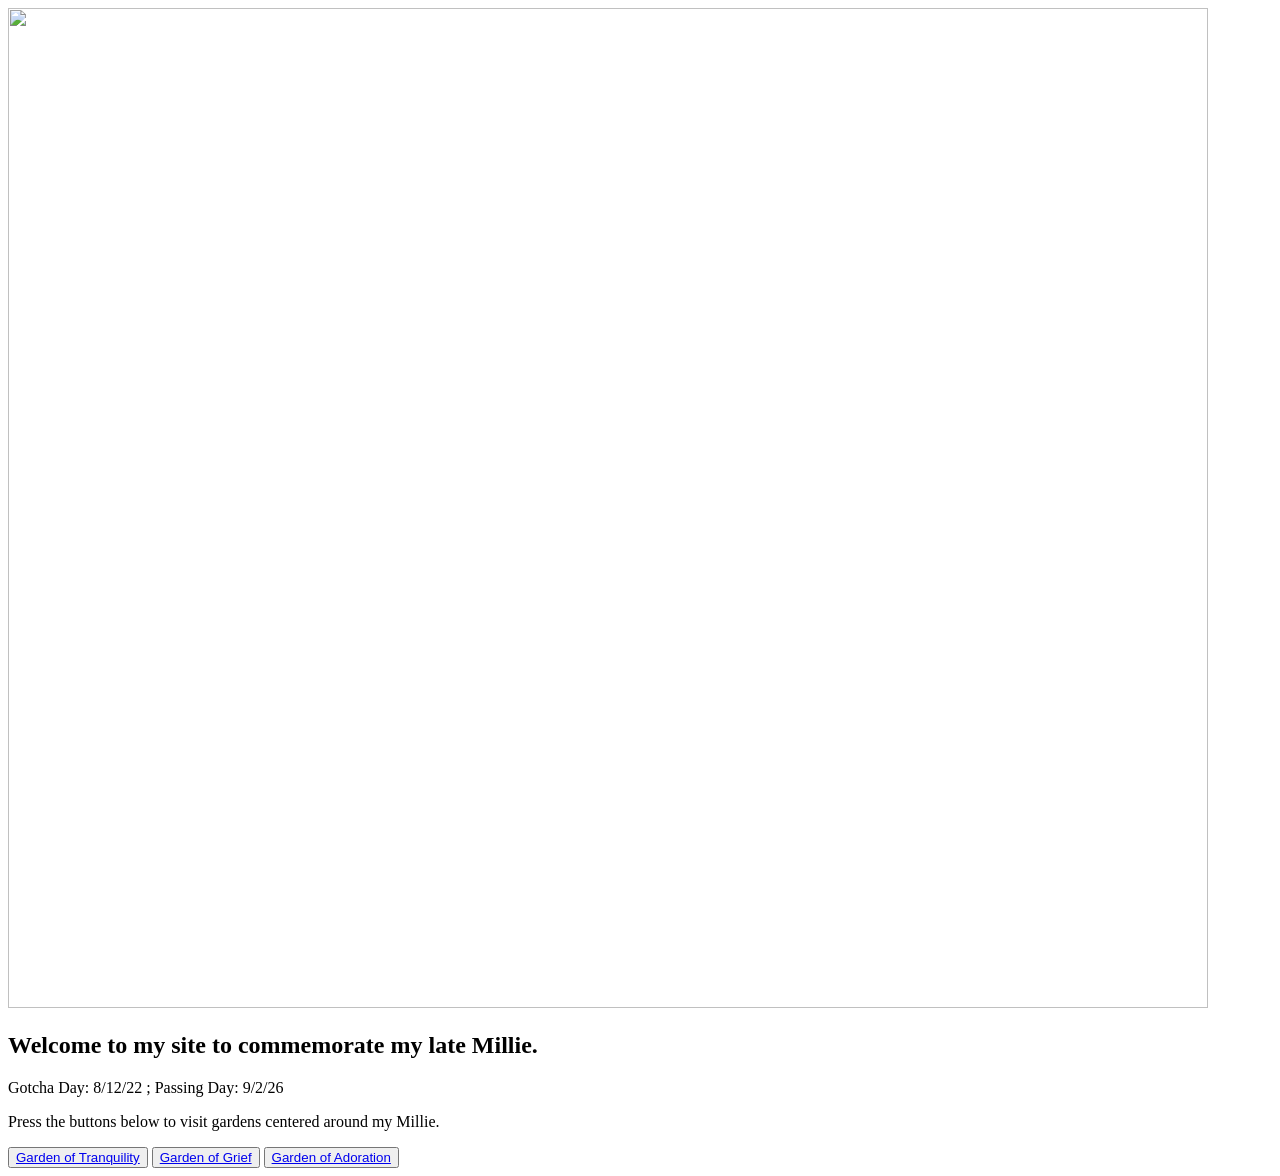
==== index.html @ 780d865b "Rename Millie Muffinz.html to index.html" ====
<!DOCTYPE html>
<html lang="en">

    <head>
        <meta charset="UTF-8">
        <title>Welcome..</title>
        <link rel="stylesheet" href="buttonStyles.css">
    </head>

    <style>
        @import url('https://fonts.googleapis.com/css2?family=Cherry+Bomb+One&family=Chewy&family=Libre+Baskerville:ital,wght@0,400..700;1,400..700&family=Montserrat:ital,wght@0,100..900;1,100..900&display=swap');
    </style>

    <body>
        <img src="file:///C:/Users/shawn/Downloads/Group%203.svg" style="width:1200px;height:1000px;">
        <h2>Welcome to my site to commemorate my late Millie.</h2>
        <p>Gotcha Day: 8/12/22 ; Passing Day: 9/2/26</p>
        <p>Press the buttons below to visit gardens centered around my Millie.</p>

        <button class="button"><a href="Garden of Tranquility.html">Garden of Tranquility</a></button>
        <button class="button"><a href="TRIGGER WARNING 1.html">Garden of Grief</a></button>
        <button class="button"><a href="Garden of Adoration.html">Garden of Adoration</a></button>

    </body>
</html>
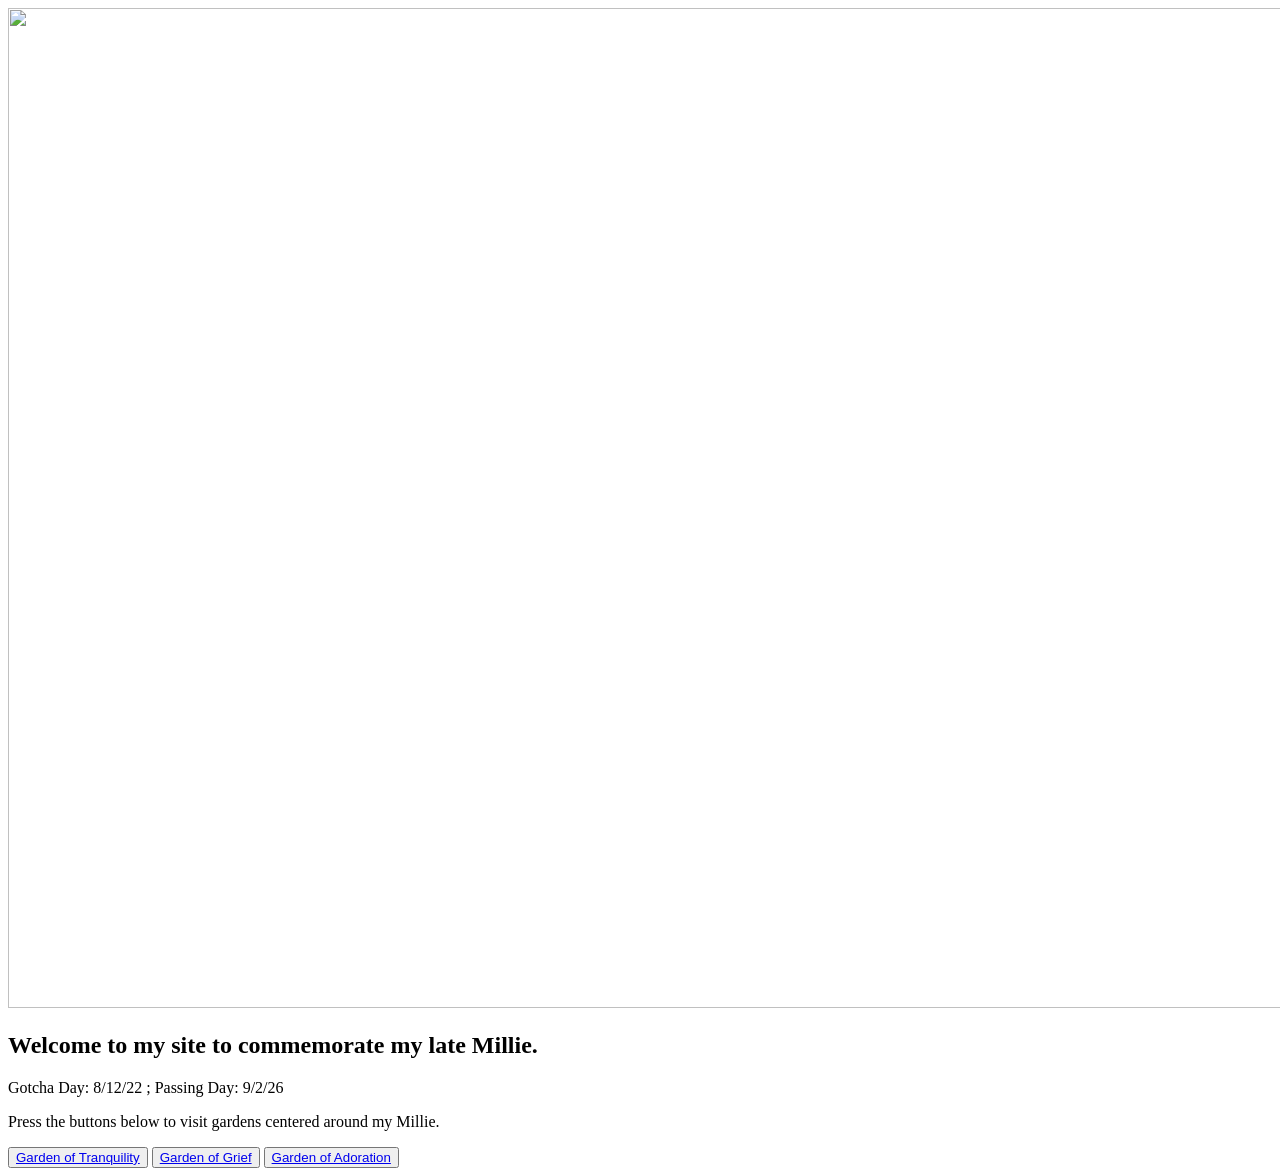
==== commit 0cba225c: "Update index.html" ====
--- a/index.html
+++ b/index.html
@@ -12,7 +12,7 @@
     </style>
 
     <body>
-        <img src="file:///C:/Users/shawn/Downloads/Group%203.svg" style="width:1200px;height:1000px;">
+        <img src="images/Group 3 (1).png" style="width:1750px;height:1000px;">
         <h2>Welcome to my site to commemorate my late Millie.</h2>
         <p>Gotcha Day: 8/12/22 ; Passing Day: 9/2/26</p>
         <p>Press the buttons below to visit gardens centered around my Millie.</p>
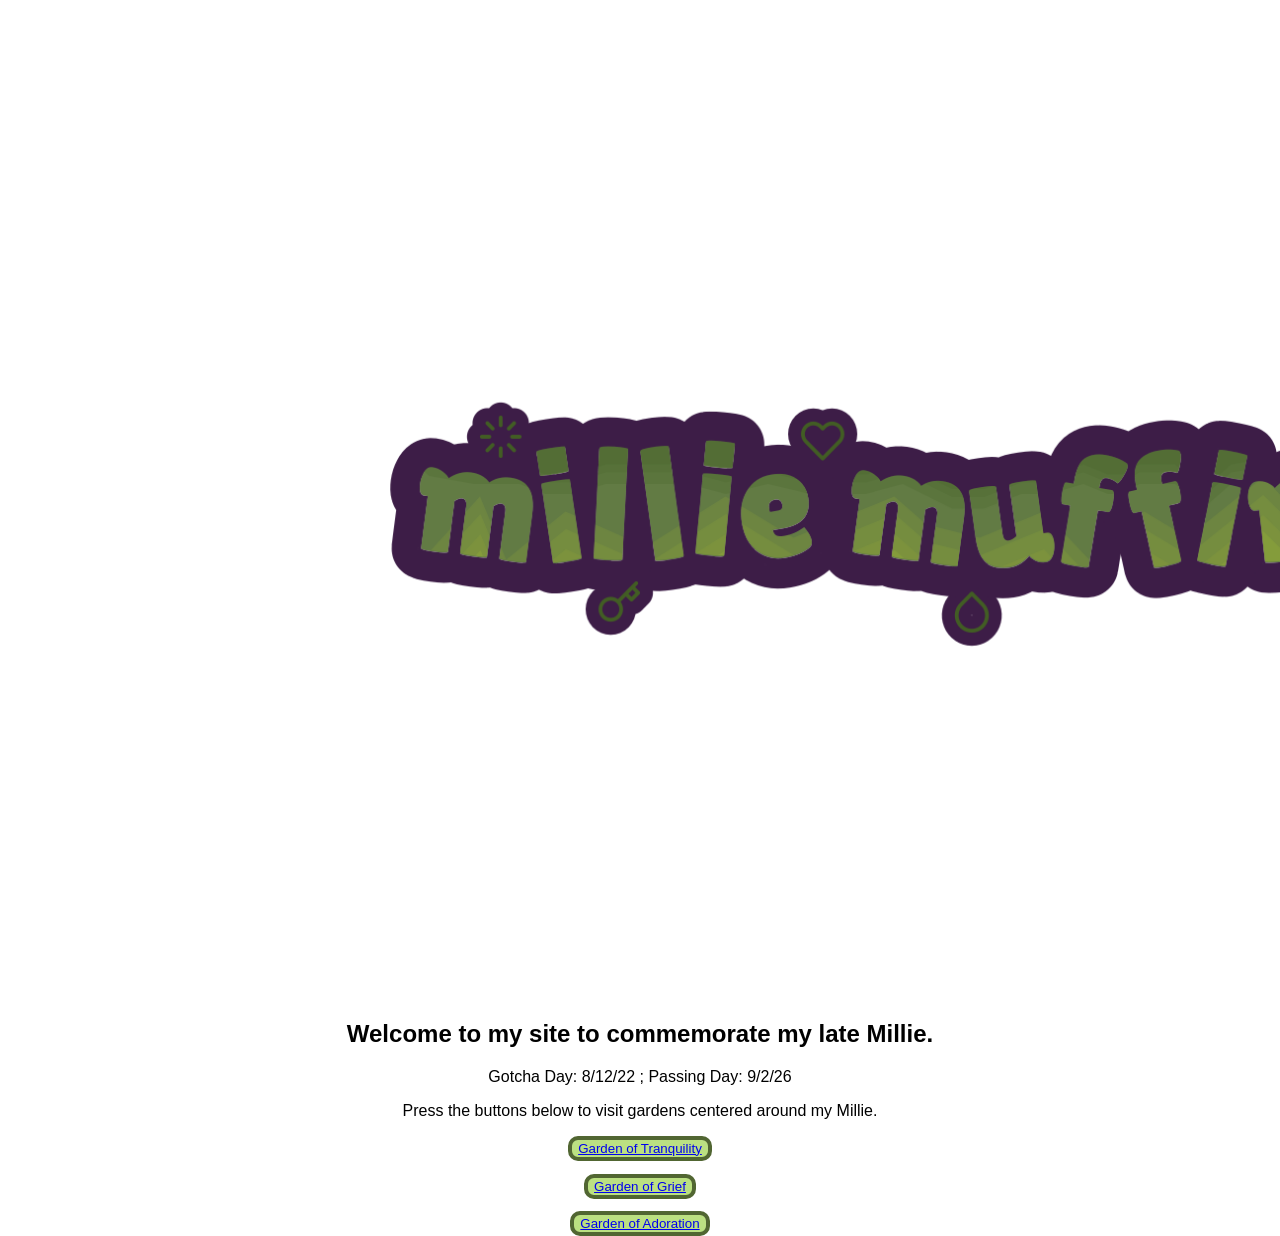
==== commit d780b0f6: "Update index.html" ====
--- a/index.html
+++ b/index.html
@@ -4,7 +4,7 @@
     <head>
         <meta charset="UTF-8">
         <title>Welcome..</title>
-        <link rel="stylesheet" href="buttonStyles.css">
+        <link rel="stylesheet" href="styles.css">
     </head>
 
     <style>
@@ -12,7 +12,7 @@
     </style>
 
     <body>
-        <img src="images/Group 3 (1).png" style="width:1750px;height:1000px;">
+        <img src="images/logo.png" style="width:1750px;height:1000px;">
         <h2>Welcome to my site to commemorate my late Millie.</h2>
         <p>Gotcha Day: 8/12/22 ; Passing Day: 9/2/26</p>
         <p>Press the buttons below to visit gardens centered around my Millie.</p>
--- a/styles.css
+++ b/styles.css
@@ -0,0 +1,60 @@
+html, body {
+    background-image: https://pbs.twimg.com/media/GFnV4zRawAABu-r?format=webp&name=large;
+    background-size: cover;
+    background-position: center;
+    background-attachment: scroll;
+    margin: 0;
+    padding: 0;
+    font-family: 'Cherry Bomb One', sans-serif;
+}
+
+.cherry-bomb-one {
+    font-family: 'Cherry-Bomb-One', sans-serif;
+    font-weight: 400;
+    font-style: normal;
+}
+
+h1 {
+    font-family: 'Cherry Bomb One', sans-serif;
+    text-align: center;
+}
+
+h2 {
+    font-family: 'Cherry Bomb One', sans-serif;
+    text-align: center;
+}
+
+h3 {
+    font-family: 'Cherry Bomb One', sans-serif;
+    text-align: center;
+}
+
+img {
+    display: block;
+    margin-left: auto;
+    margin-right: auto;
+    width: 50%;
+}
+
+p {
+    font-family: 'Cherry Bomb One', sans-serif;
+    text-align: center;
+}
+
+.button {
+    display: block;
+    background-color: rgb(187,224,130);
+    font-family: 'Cherry Bomb One', sans-serif;
+    margin-left: auto;
+    margin-right: auto;
+    margin-top: 1%;
+    border: 4px solid rgb(81,102,50);
+    border-radius: 10px;
+    height: 30%;
+}
+
+.button:hover {
+    border: 4px solid rgb(81,102,50);
+    cursor: pointer;
+    box-shadow: 1px 10px 98px -4px rgb(00,00,00);
+}
